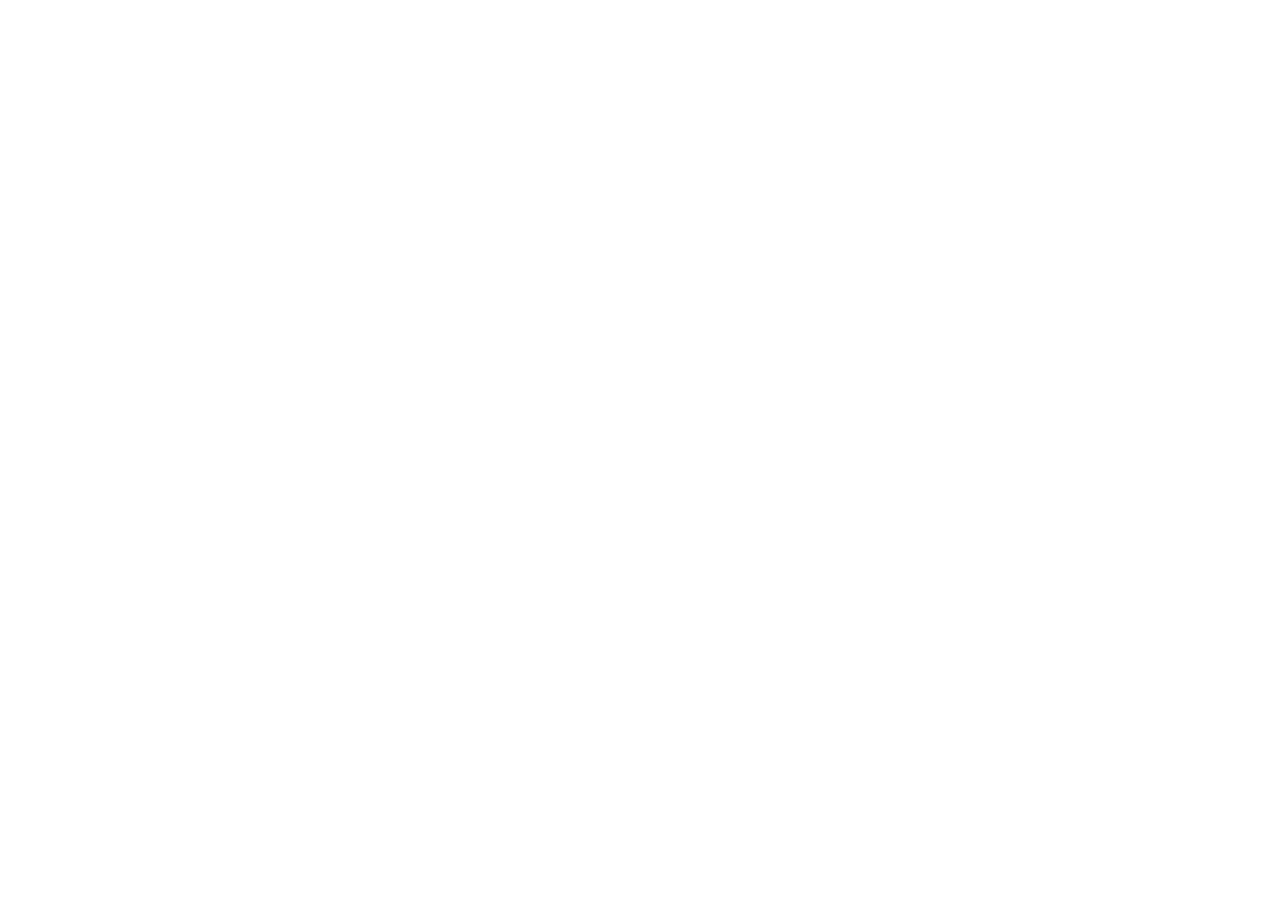
==== CashBalancer/index.html @ d9a39691 "Add Cash Balancer" ====
<!DOCTYPE html>
<html>
<head>
    <!--
      If you are serving your web app in a path other than the root, change the
      href value below to reflect the base path you are serving from.

      The path provided below has to start and end with a slash "/" in order for
      it to work correctly.

      Fore more details:
      * https://developer.mozilla.org/en-US/docs/Web/HTML/Element/base
    -->
    <!--  <base href="/">-->

    <meta charset="UTF-8">
    <meta content="IE=Edge" http-equiv="X-UA-Compatible">
    <meta content="Balance cash between multiple wallets." name="description">

    <!-- iOS meta tags & icons -->
    <meta content="yes" name="apple-mobile-web-app-capable">
    <meta content="black" name="apple-mobile-web-app-status-bar-style">
    <meta content="Cash Balancer" name="apple-mobile-web-app-title">
    <link href="icons/Icon-192.png" rel="apple-touch-icon">

    <!-- Favicon -->
    <link href="favicon.png" rel="icon" type="image/png"/>

    <title>cash_balancer</title>
    <link href="manifest.json" rel="manifest">
</head>
<body>
<!-- This script installs service_worker.js to provide PWA functionality to
     application. For more information, see:
     https://developers.google.com/web/fundamentals/primers/service-workers -->
<script>
    if ('serviceWorker' in navigator) {
        window.addEventListener('flutter-first-frame', function () {
            navigator.serviceWorker.register('flutter_service_worker.js?v=119241019');
        });
    }
</script>

<script defer src="sql-wasm.js"></script>
<script src="main.dart.js" type="application/javascript"></script>
</body>
</html>
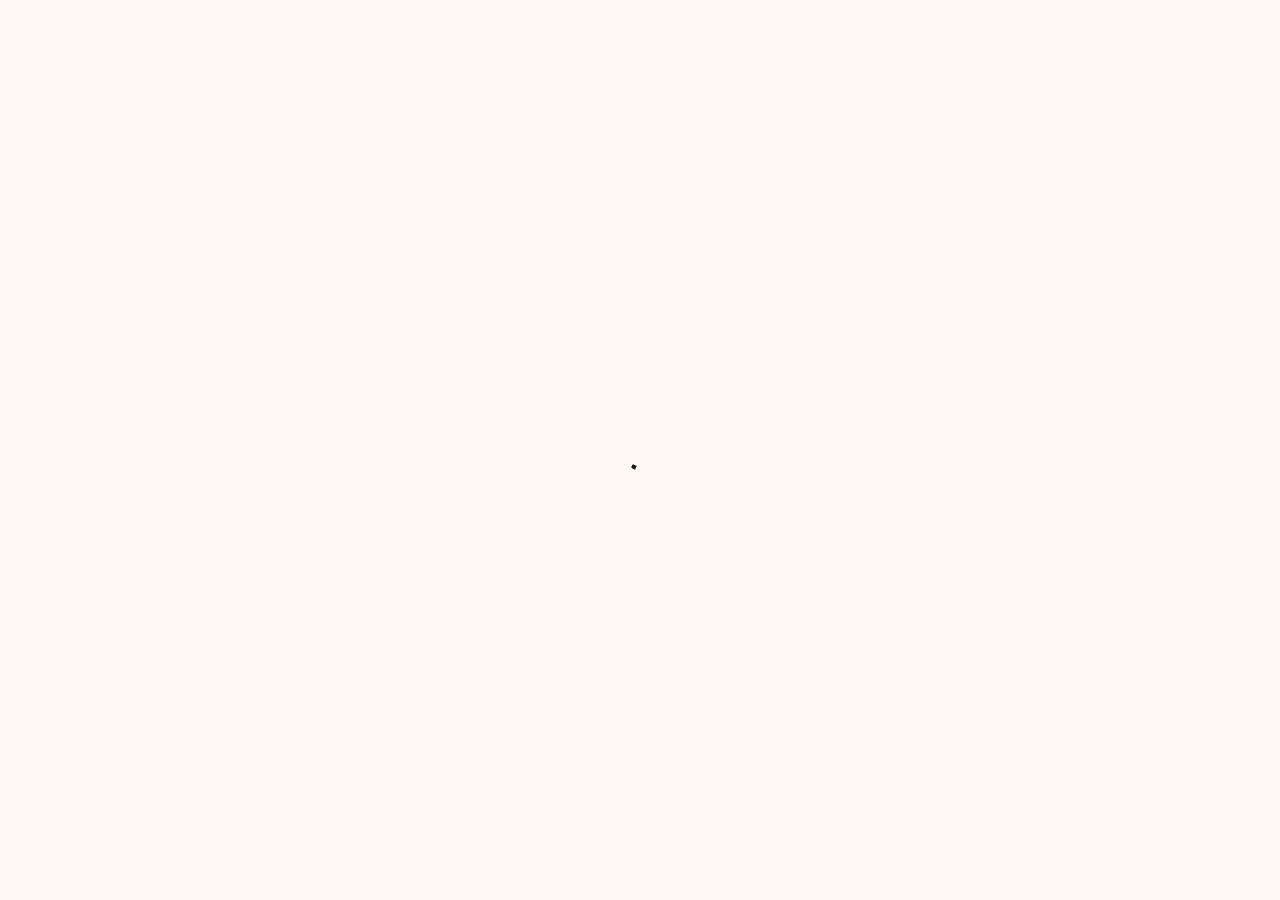
==== commit 3e059418: "Track and refresh Cash Balancer browser demo" ====
--- a/CashBalancer/index.html
+++ b/CashBalancer/index.html
@@ -1,47 +1,50 @@
 <!DOCTYPE html>
-<html>
+<html lang="en">
 <head>
-    <!--
-      If you are serving your web app in a path other than the root, change the
-      href value below to reflect the base path you are serving from.
-
-      The path provided below has to start and end with a slash "/" in order for
-      it to work correctly.
-
-      Fore more details:
-      * https://developer.mozilla.org/en-US/docs/Web/HTML/Element/base
-    -->
-    <!--  <base href="/">-->
+    <base href="/CashBalancer/">
 
     <meta charset="UTF-8">
+    <meta name="viewport" content="width=device-width, initial-scale=1.0">
     <meta content="IE=Edge" http-equiv="X-UA-Compatible">
-    <meta content="Balance cash between multiple wallets." name="description">
+
+
 
     <!-- iOS meta tags & icons -->
-    <meta content="yes" name="apple-mobile-web-app-capable">
-    <meta content="black" name="apple-mobile-web-app-status-bar-style">
-    <meta content="Cash Balancer" name="apple-mobile-web-app-title">
-    <link href="icons/Icon-192.png" rel="apple-touch-icon">
+    <meta name="mobile-web-app-capable" content="yes">
+    <meta name="apple-mobile-web-app-capable" content="yes">
+    <meta name="apple-mobile-web-app-status-bar-style" content="black">
+    <meta name="apple-mobile-web-app-title" content="Cash Balancer">
+    <link rel="apple-touch-icon" sizes="180x180" href="icons/apple-touch-icon.png">
 
     <!-- Favicon -->
-    <link href="favicon.png" rel="icon" type="image/png"/>
+    <link rel="icon" href="favicon.ico" sizes="any">
+    <link rel="icon" type="image/png" sizes="32x32" href="favicon-32x32.png">
+    <link rel="icon" type="image/png" sizes="16x16" href="favicon-16x16.png">
+    <link rel="shortcut icon" href="favicon.ico">
 
-    <title>cash_balancer</title>
-    <link href="manifest.json" rel="manifest">
+    <link rel="manifest" href="manifest.json">
+    <title>Cash Balancer | Browser demo</title>
+    <link rel="canonical" href="https://bernaferrari.github.io/CashBalancer/">
+    <meta name="description" content="Enter your balances and target allocations to see how much to buy or sell across your wallets.">
+    <meta name="twitter:card" content="summary_large_image">
+    <meta name="twitter:title" content="Cash Balancer | Browser demo">
+    <meta name="twitter:description" content="Enter your balances and target allocations to see how much to buy or sell across your wallets.">
+    <meta name="twitter:image" content="https://bernaferrari.github.io/CashBalancer/og.png">
+    <meta name="twitter:image:alt" content="Cash Balancer portfolio showing current and target allocations">
+    <meta name="theme-color" content="#FFF8EF">
+    <meta property="og:type" content="website">
+    <meta property="og:site_name" content="Bernardo Ferrari’s app demos">
+    <meta property="og:title" content="Cash Balancer | Browser demo">
+    <meta property="og:description" content="Enter your balances and target allocations to see how much to buy or sell across your wallets.">
+    <meta property="og:url" content="https://bernaferrari.github.io/CashBalancer/">
+    <meta property="og:image" content="https://bernaferrari.github.io/CashBalancer/og.png">
+    <meta property="og:image:type" content="image/png">
+    <meta property="og:image:width" content="1920">
+    <meta property="og:image:height" content="1080">
+    <meta property="og:image:alt" content="Cash Balancer portfolio showing current and target allocations">
 </head>
 <body>
-<!-- This script installs service_worker.js to provide PWA functionality to
-     application. For more information, see:
-     https://developers.google.com/web/fundamentals/primers/service-workers -->
-<script>
-    if ('serviceWorker' in navigator) {
-        window.addEventListener('flutter-first-frame', function () {
-            navigator.serviceWorker.register('flutter_service_worker.js?v=119241019');
-        });
-    }
-</script>
-
-<script defer src="sql-wasm.js"></script>
-<script src="main.dart.js" type="application/javascript"></script>
+<noscript>Enable JavaScript to run this demo.</noscript>
+<script src="flutter_bootstrap.js" async></script>
 </body>
-</html>
+</html>
